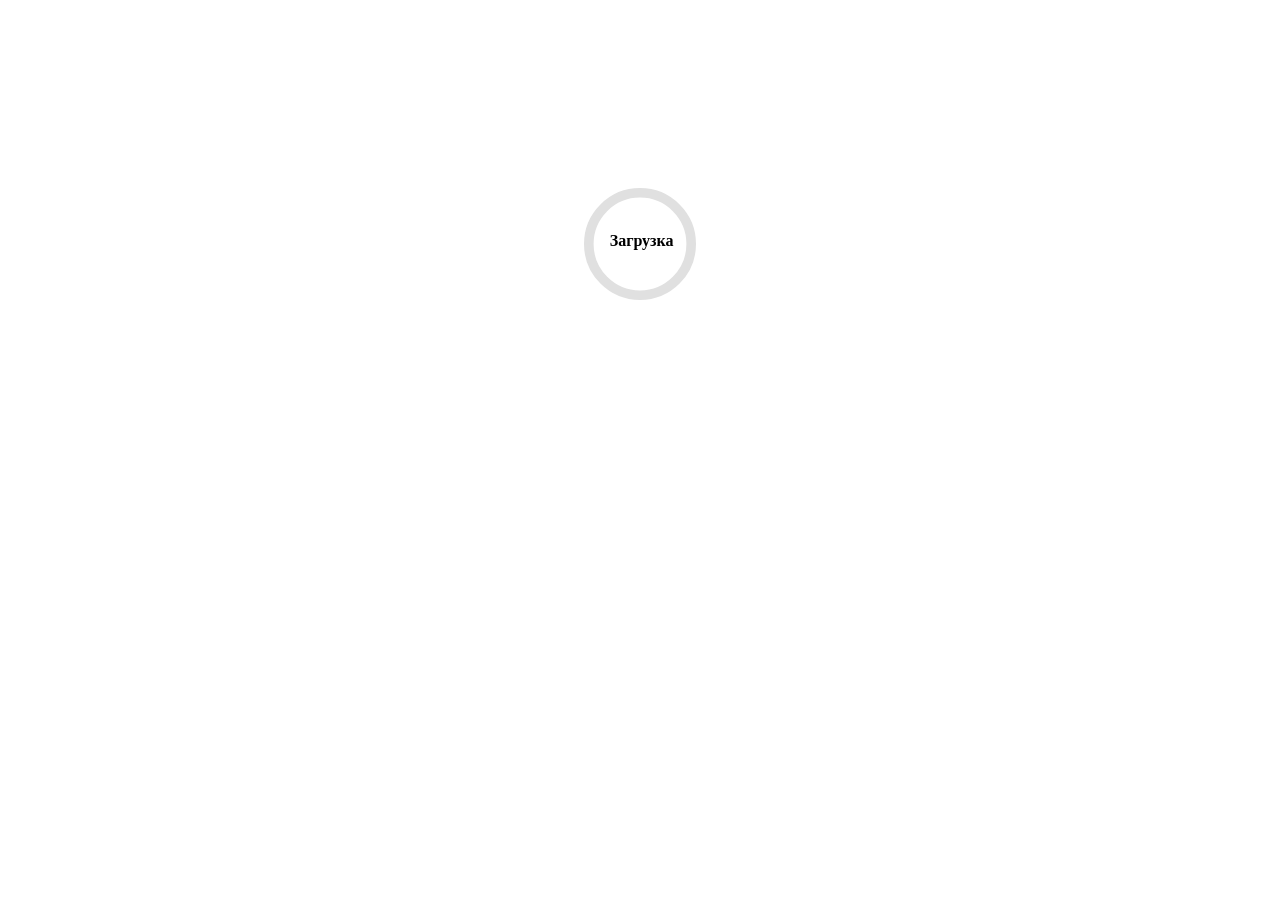
==== index.html @ c1df88d8 "Update index.html" ====
<!DOCTYPE html>
<html lang="ru">

<head>
    <meta charset="utf-8" />
    <meta name="viewport" content="width=device-width, initial-scale=1.0" />
    <title>ТЭР-Аналитик</title>
    <base href="/TER_Analitic/" />
    <link href="https://fonts.googleapis.com/css?family=Roboto:300,400,500,700&display=swap" rel="stylesheet" />
    <link href="_content/MudBlazor/MudBlazor.min.css" rel="stylesheet" />
    <link href="css/app.css" rel="stylesheet" />
    <link rel="icon" type="image/png" href="favicon.png" />
    <link href="TER_Analitic.styles.css" rel="stylesheet" />
</head>

<body>
    <div id="app">
        <svg class="loading-progress">
            <circle r="40%" cx="50%" cy="50%" />
            <circle r="40%" cx="50%" cy="50%" />
        </svg>
        <div class="loading-progress-text"></div>
    </div>

    <div id="blazor-error-ui">
        An unhandled error has occurred.
        <a href="" class="reload">Reload</a>
        <a class="dismiss">🗙</a>
    </div>

    <script src="_content/MudBlazor/MudBlazor.min.js"></script>
    <script src="_framework/blazor.webassembly.js" autostart="false"></script>
    <script src="brotliloader.min.js" type="module"></script>
</body>

</html>
---- css/app.css ----
/* Анимация загрузки */
.loading-progress {
    position: relative;
    display: block;
    width: 8rem;
    height: 8rem;
    margin: 20vh auto 1rem auto;
}

    .loading-progress circle {
        fill: none;
        stroke: #e0e0e0;
        stroke-width: 0.6rem;
        transform-origin: 50% 50%;
        transform: rotate(-90deg);
    }

        .loading-progress circle:last-child {
            stroke: #1b6ec2;
            stroke-dasharray: calc(3.1416 * var(--blazor-load-percentage, 0%) * 0.8), 500%;
            transition: stroke-dasharray 0.05s ease-in-out;
        }

.loading-progress-text {
    position: absolute;
    text-align: center;
    font-weight: bold;
    inset: calc(20vh + 3.25rem) 0 auto 0.2rem;
}

    .loading-progress-text:after {
        content: var(--blazor-load-percentage-text, "Загрузка");
    }

/* Ошибки Blazor */
#blazor-error-ui {
    background: lightyellow;
    bottom: 0;
    box-shadow: 0 -1px 2px rgba(0, 0, 0, 0.2);
    display: none;
    left: 0;
    padding: 0.6rem 1.25rem 0.7rem 1.25rem;
    position: fixed;
    width: 100%;
    z-index: 1000;
}

    #blazor-error-ui .dismiss {
        cursor: pointer;
        position: absolute;
        right: 0.75rem;
        top: 0.5rem;
    }

/* Горизонтальная навигация */
.horizontal-nav {
    display: flex;
    align-items: stretch;
    height: 100%;
    margin-left: 32px;
}

.nav-item {
    display: flex;
    align-items: center;
    justify-content: center;
    height: 100%;
    padding: 0 20px;
    color: white !important;
    text-decoration: none;
    transition: background-color 0.2s ease;
    font-size: 0.9rem;
}

    .nav-item:hover {
        background-color: rgba(128, 128, 128, 0.3) !important;
        color: white !important;
    }

    .nav-item.active {
        background-color: rgba(255, 255, 255, 0.15) !important;
        color: white !important;
    }

/* Иконки */
.mud-icon-button:hover {
    background-color: rgba(128, 128, 128, 0.3) !important;
}
---- TER_Analitic.styles.css ----
/* /Layout/MainLayout.razor.rz.scp.css */
.page[b-c8wxcpn18v] {
    position: relative;
    display: flex;
    flex-direction: column;
}

main[b-c8wxcpn18v] {
    flex: 1;
}

.sidebar[b-c8wxcpn18v] {
    background-image: linear-gradient(180deg, rgb(5, 39, 103) 0%, #3a0647 70%);
}

.top-row[b-c8wxcpn18v] {
    background-color: #f7f7f7;
    border-bottom: 1px solid #d6d5d5;
    justify-content: flex-end;
    height: 3.5rem;
    display: flex;
    align-items: center;
}

    .top-row[b-c8wxcpn18v]  a, .top-row[b-c8wxcpn18v]  .btn-link {
        white-space: nowrap;
        margin-left: 1.5rem;
        text-decoration: none;
    }

    .top-row[b-c8wxcpn18v]  a:hover, .top-row[b-c8wxcpn18v]  .btn-link:hover {
        text-decoration: underline;
    }

    .top-row[b-c8wxcpn18v]  a:first-child {
        overflow: hidden;
        text-overflow: ellipsis;
    }

@media (max-width: 640.98px) {
    .top-row[b-c8wxcpn18v] {
        justify-content: space-between;
    }

    .top-row[b-c8wxcpn18v]  a, .top-row[b-c8wxcpn18v]  .btn-link {
        margin-left: 0;
    }
}

@media (min-width: 641px) {
    .page[b-c8wxcpn18v] {
        flex-direction: row;
    }

    .sidebar[b-c8wxcpn18v] {
        width: 250px;
        height: 100vh;
        position: sticky;
        top: 0;
    }

    .top-row[b-c8wxcpn18v] {
        position: sticky;
        top: 0;
        z-index: 1;
    }

    .top-row.auth[b-c8wxcpn18v]  a:first-child {
        flex: 1;
        text-align: right;
        width: 0;
    }

    .top-row[b-c8wxcpn18v], article[b-c8wxcpn18v] {
        padding-left: 2rem !important;
        padding-right: 1.5rem !important;
    }
}
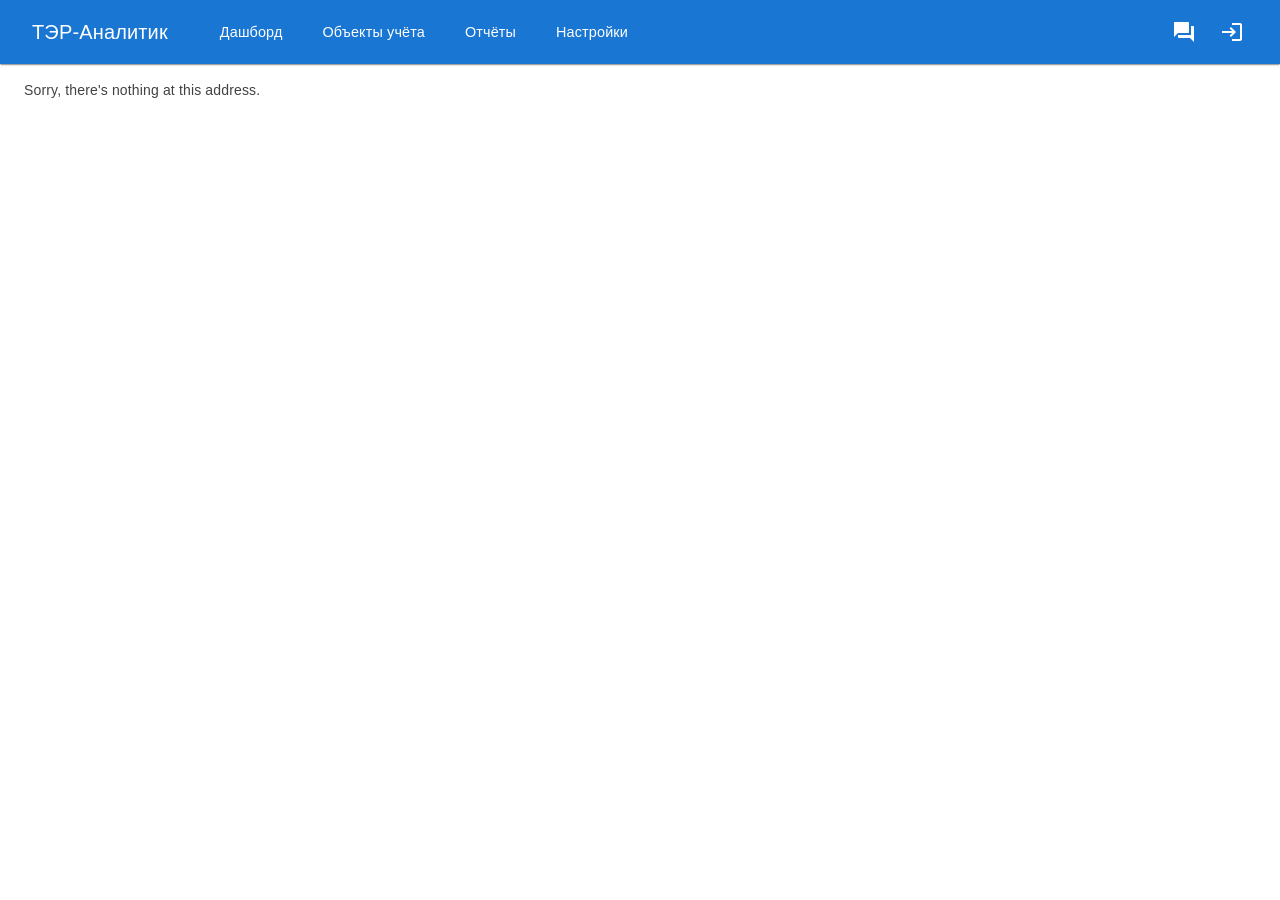
==== commit 4705bf38: "Update index.html" ====
--- a/index.html
+++ b/index.html
@@ -5,7 +5,7 @@
     <meta charset="utf-8" />
     <meta name="viewport" content="width=device-width, initial-scale=1.0" />
     <title>ТЭР-Аналитик</title>
-    <base href="/TER_Analitic/" />
+    <base href="./" />
     <link href="https://fonts.googleapis.com/css?family=Roboto:300,400,500,700&display=swap" rel="stylesheet" />
     <link href="_content/MudBlazor/MudBlazor.min.css" rel="stylesheet" />
     <link href="css/app.css" rel="stylesheet" />
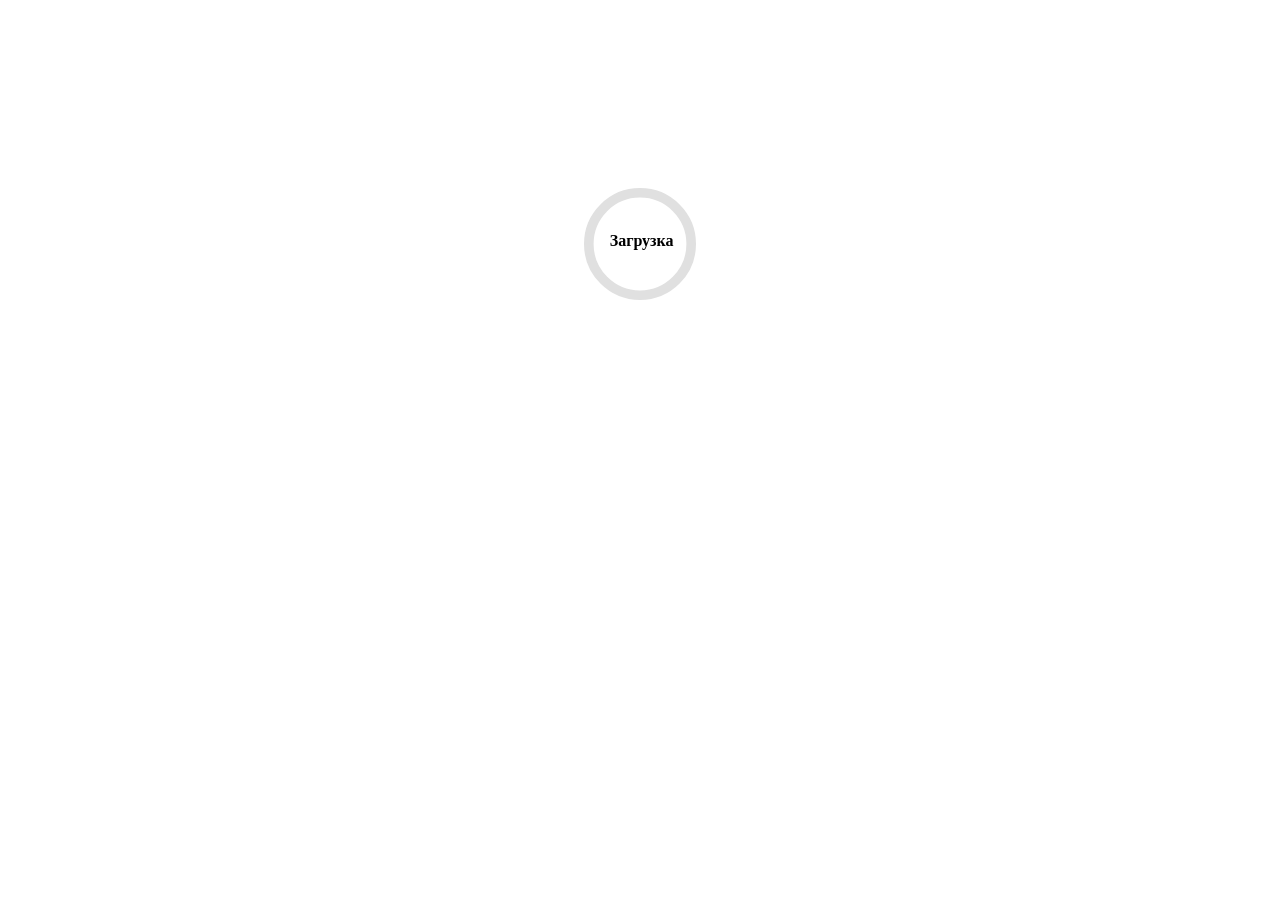
==== commit fb6593b3: "Update index.html" ====
--- a/index.html
+++ b/index.html
@@ -5,7 +5,7 @@
     <meta charset="utf-8" />
     <meta name="viewport" content="width=device-width, initial-scale=1.0" />
     <title>ТЭР-Аналитик</title>
-    <base href="./" />
+    <base href="/TER_Analitic/" />
     <link href="https://fonts.googleapis.com/css?family=Roboto:300,400,500,700&display=swap" rel="stylesheet" />
     <link href="_content/MudBlazor/MudBlazor.min.css" rel="stylesheet" />
     <link href="css/app.css" rel="stylesheet" />
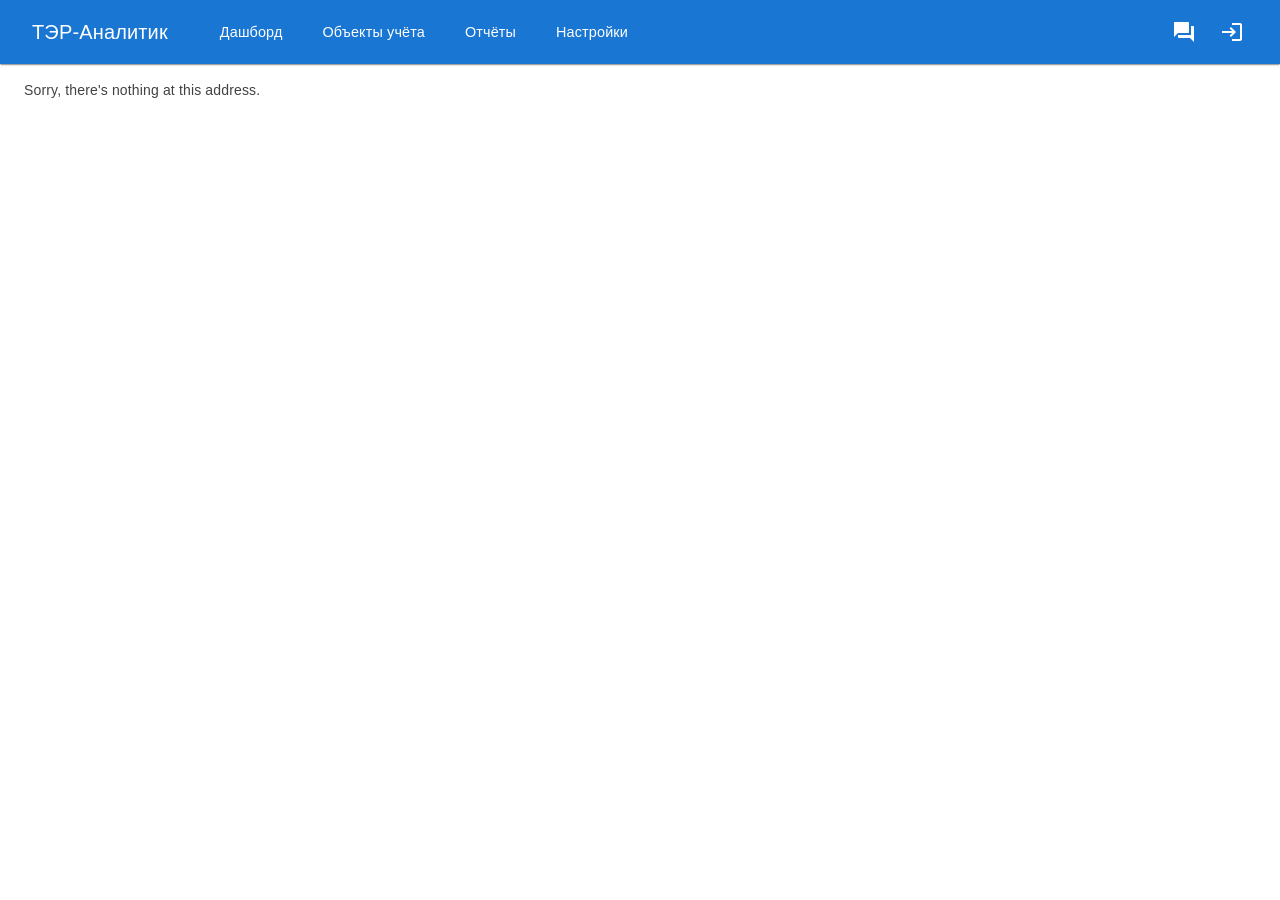
==== commit c0922899: "Update index.html" ====
--- a/index.html
+++ b/index.html
@@ -5,7 +5,7 @@
     <meta charset="utf-8" />
     <meta name="viewport" content="width=device-width, initial-scale=1.0" />
     <title>ТЭР-Аналитик</title>
-    <base href="/TER_Analitic/" />
+    <base href="/" />
     <link href="https://fonts.googleapis.com/css?family=Roboto:300,400,500,700&display=swap" rel="stylesheet" />
     <link href="_content/MudBlazor/MudBlazor.min.css" rel="stylesheet" />
     <link href="css/app.css" rel="stylesheet" />
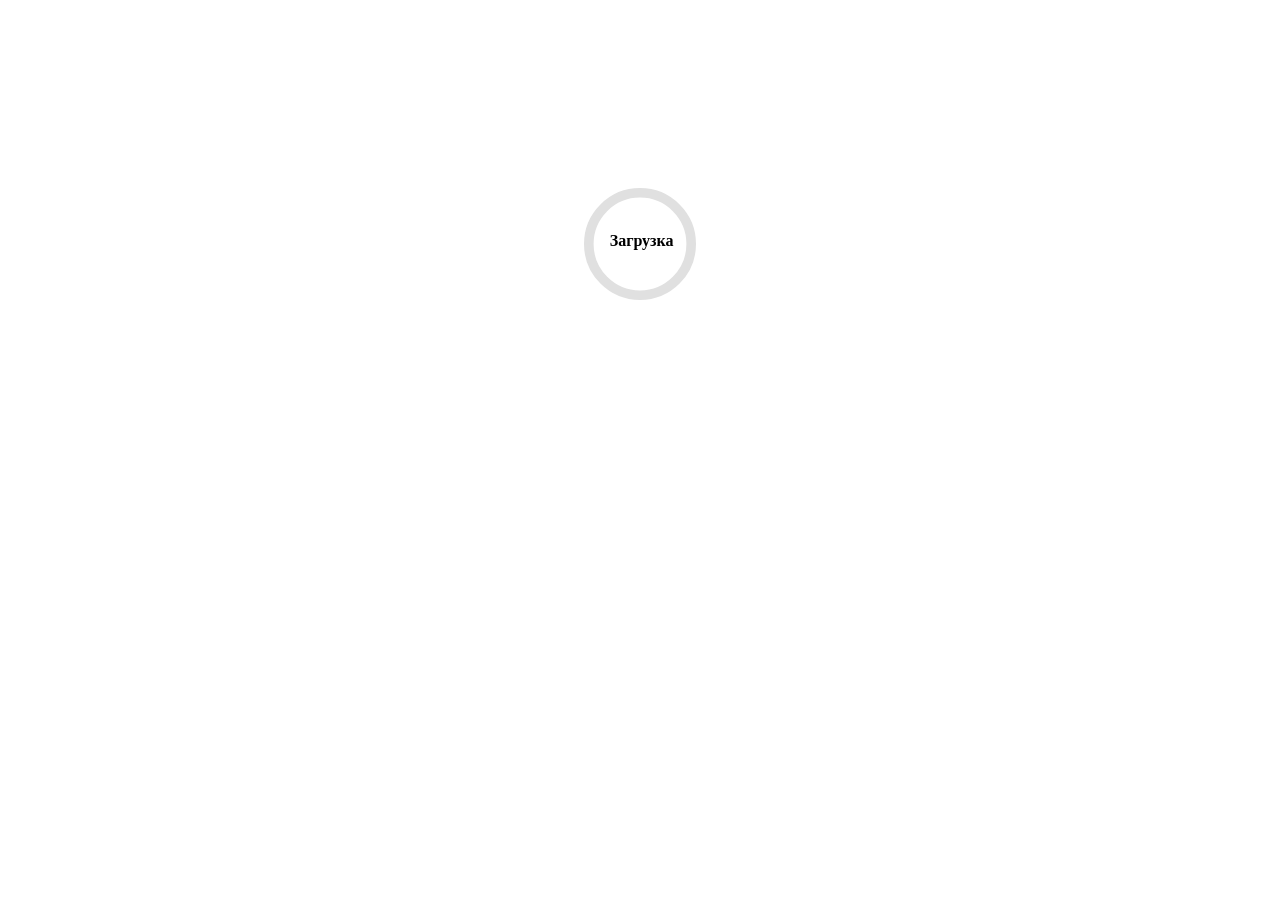
==== commit a26f52d0: "Update index.html" ====
--- a/index.html
+++ b/index.html
@@ -5,7 +5,7 @@
     <meta charset="utf-8" />
     <meta name="viewport" content="width=device-width, initial-scale=1.0" />
     <title>ТЭР-Аналитик</title>
-    <base href="/" />
+    <base href="/TER_Analitic/" />
     <link href="https://fonts.googleapis.com/css?family=Roboto:300,400,500,700&display=swap" rel="stylesheet" />
     <link href="_content/MudBlazor/MudBlazor.min.css" rel="stylesheet" />
     <link href="css/app.css" rel="stylesheet" />
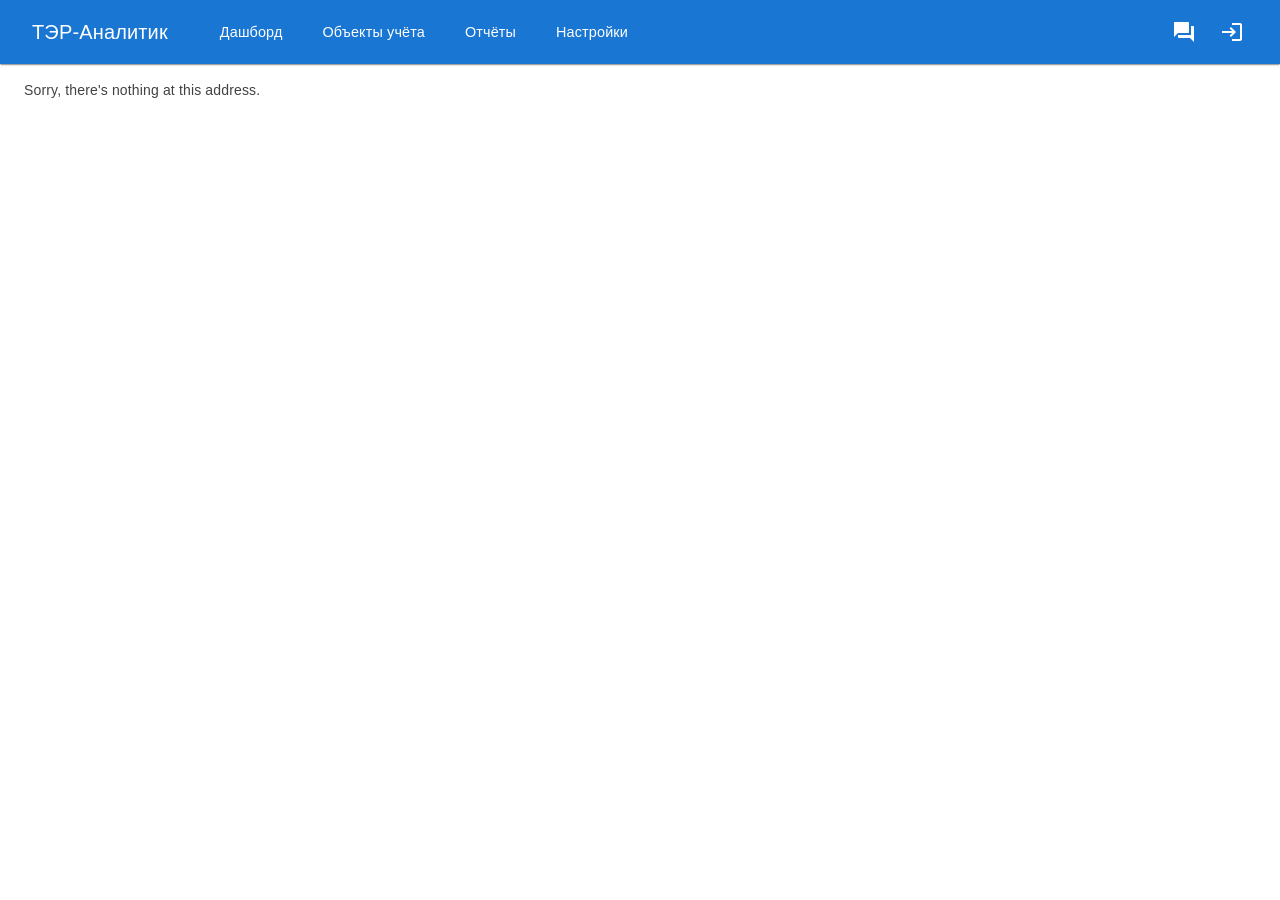
==== commit e230fe1a: "8" ====
--- a/index.html
+++ b/index.html
@@ -5,7 +5,7 @@
     <meta charset="utf-8" />
     <meta name="viewport" content="width=device-width, initial-scale=1.0" />
     <title>ТЭР-Аналитик</title>
-    <base href="/TER_Analitic/" />
+    <base href="/" />
     <link href="https://fonts.googleapis.com/css?family=Roboto:300,400,500,700&display=swap" rel="stylesheet" />
     <link href="_content/MudBlazor/MudBlazor.min.css" rel="stylesheet" />
     <link href="css/app.css" rel="stylesheet" />
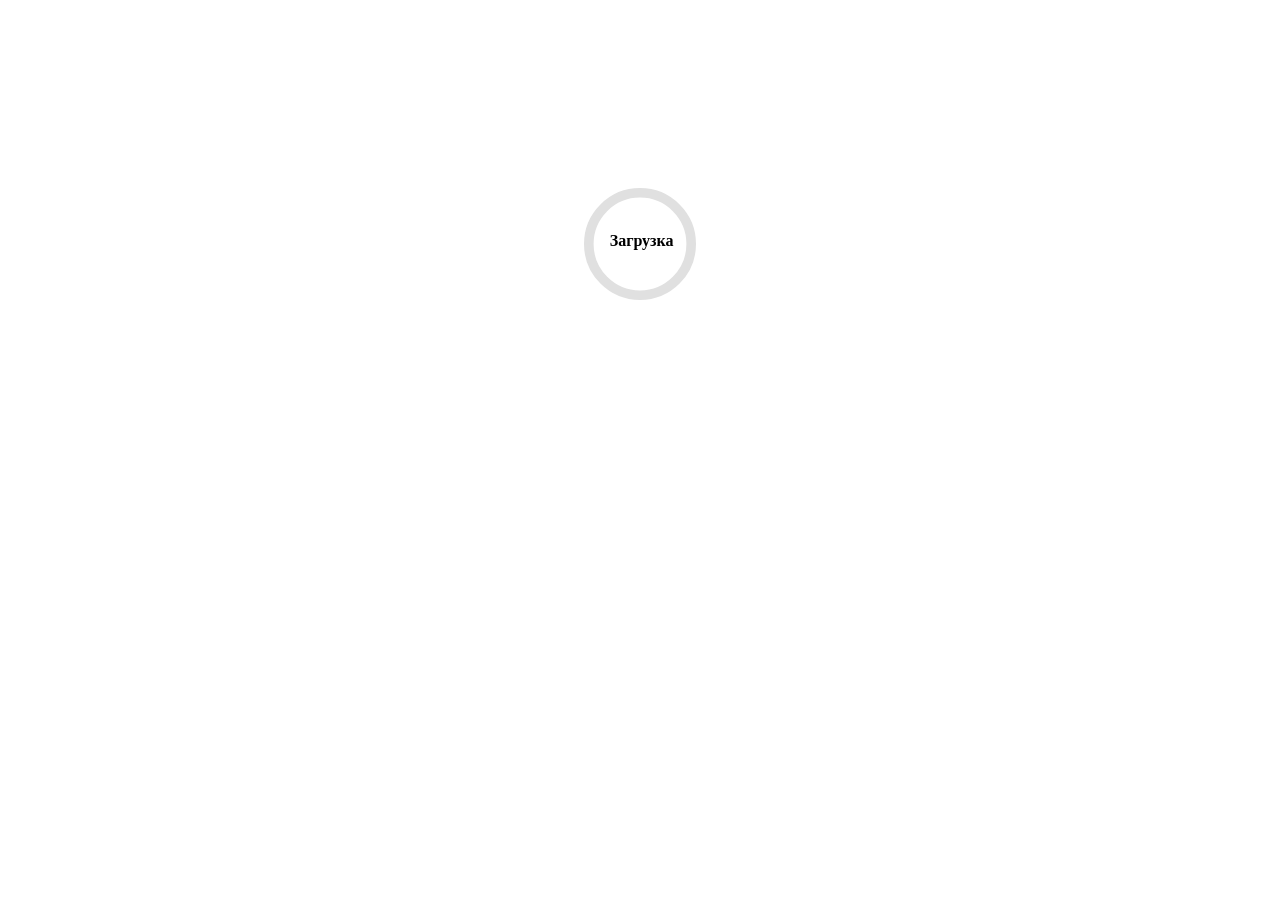
==== commit bd35d092: "Update index.html" ====
--- a/index.html
+++ b/index.html
@@ -5,7 +5,7 @@
     <meta charset="utf-8" />
     <meta name="viewport" content="width=device-width, initial-scale=1.0" />
     <title>ТЭР-Аналитик</title>
-    <base href="/" />
+    <base href="/TER_Analitic/" />
     <link href="https://fonts.googleapis.com/css?family=Roboto:300,400,500,700&display=swap" rel="stylesheet" />
     <link href="_content/MudBlazor/MudBlazor.min.css" rel="stylesheet" />
     <link href="css/app.css" rel="stylesheet" />
